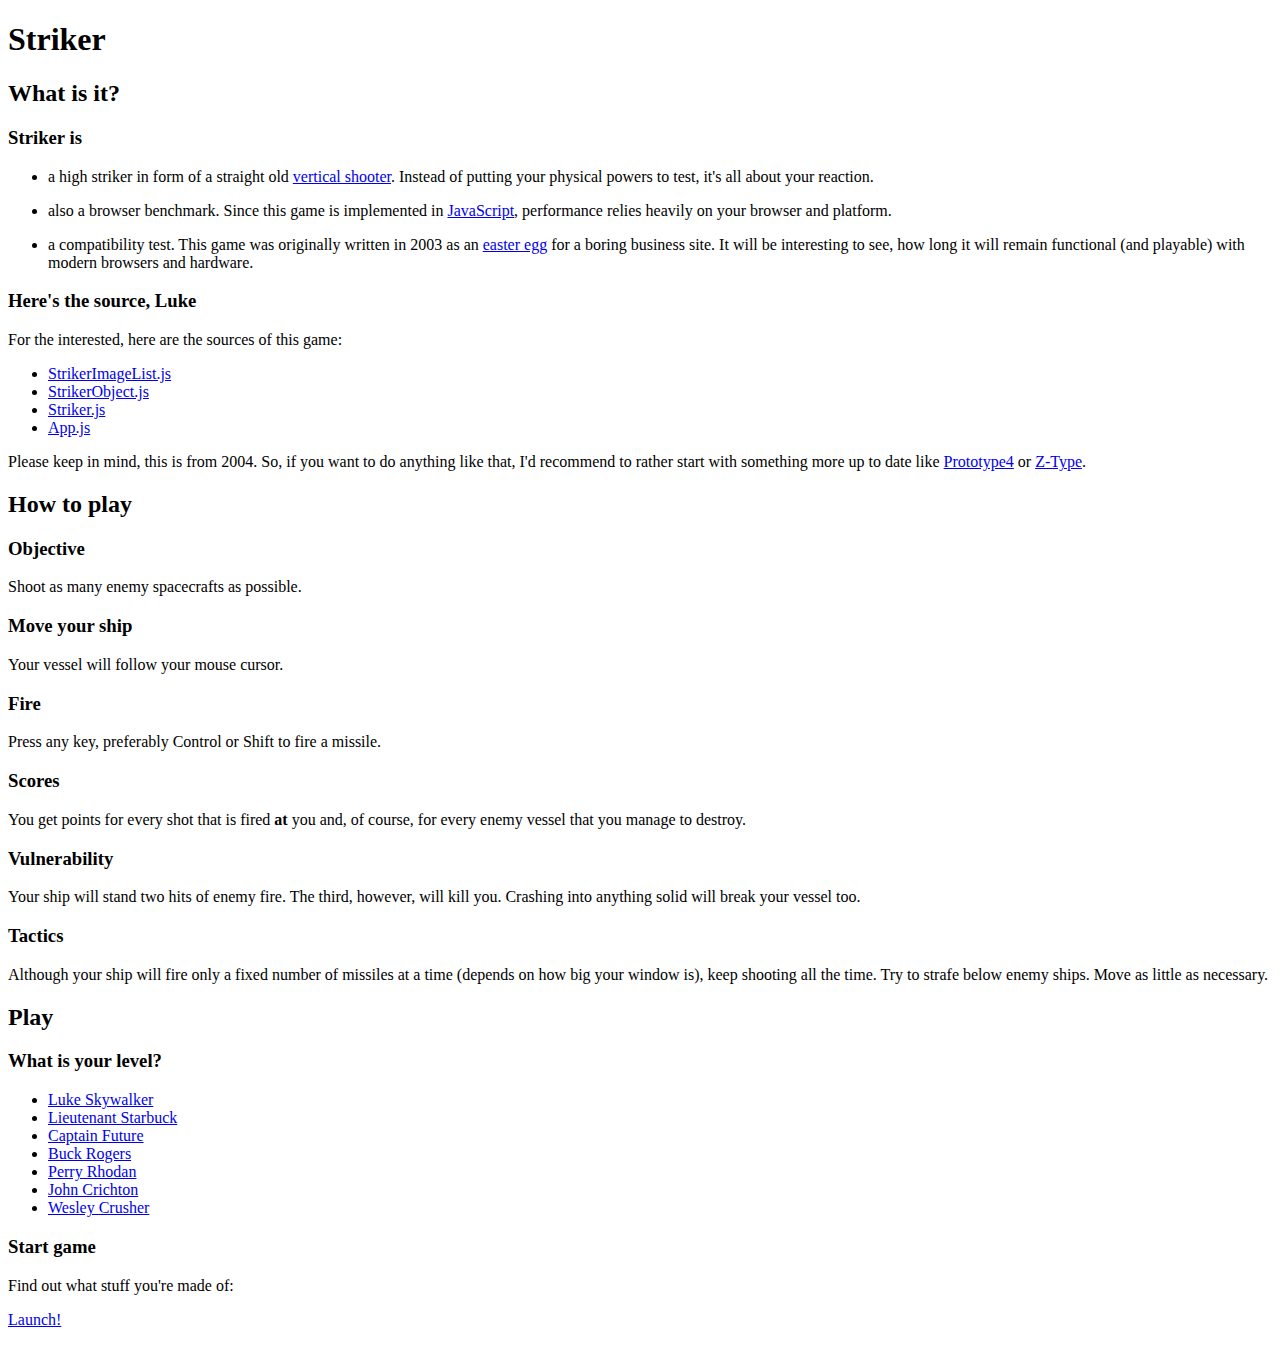
==== src/index.html @ 134ed442 "first commit" ====
<?xml version="1.0" encoding="UTF-8"?>
<!DOCTYPE html PUBLIC "-//W3C//DTD XHTML 1.0 Strict//EN"
	"http://www.w3.org/TR/xhtml1/DTD/xhtml1-strict.dtd">
<html xmlns="http://www.w3.org/1999/xhtml" xml:lang="en" lang="en">
<head>
<meta http-equiv="Content-Type" content="text/html; charset=UTF-8"/>
<meta http-equiv="author" content="mf@markusfisch.de"/>
<title>Striker</title>
<link rel="shortcut icon" href="favicon.ico" type="image/x-icon"/>
<link rel="icon" href="favicon.ico" type="image/x-icon"/>
<style type="text/css">
@import url( css/compressed.css );
</style>
<script type="text/javascript">
/*<![CDATA[*/
^js/compressed.js
/*]]>*/
</script>
</head>
<body>
<div id="Briefing">
	<h1><span>Striker</span></h1>
	<div class="About">
		<h2>What is it?</h2>
		<h3>Striker is</h3>
		<ul>
			<li><p>a high striker in form of a straight old <a
				href="http://en.wikipedia.org/wiki/Shoot_'em_up"
				class="Wiki">vertical shooter</a>.
				Instead of putting your physical
				powers to test, it's all about your reaction.</p></li>
			<li><p>also a browser benchmark. Since this game is implemented in <a
				href="http://en.wikipedia.org/wiki/JavaScript"
				class="Wiki">JavaScript</a>,
				performance relies heavily on your browser and platform.</p></li>
			<li><p>a compatibility test. This game was originally
				written in 2003 as an <a
				href="http://en.wikipedia.org/wiki/Easter_egg_(media)"
				class="Wiki">easter egg</a>
				for a boring business site. It will be interesting to see,
				how long it will remain functional (and playable) with modern
				browsers and hardware.</p></li>
		</ul>
		<h3>Here's the source, Luke</h3>
		<p>For the interested, here are the sources of this game:</p>
		<ul>
			<li><a href="js/src/StrikerImageList.js"
				class="Download">StrikerImageList.js</a></li>
			<li><a href="js/src/StrikerObject.js"
				class="Download">StrikerObject.js</a></li>
			<li><a href="js/src/Striker.js"
				class="Download">Striker.js</a></li>
			<li><a href="js/src/App.js"
				class="Download">App.js</a></li>
		</ul>
		<p>Please keep in mind, this is from 2004.
			So, if you want to do anything like that, I'd
			recommend to rather start with something more up to date like
			<a href="http://www.chromeexperiments.com/detail/prototype4/">Prototype4</a>
			or
			<a href="http://www.chromeexperiments.com/detail/z-type/">Z-Type</a>.</p>
	</div>
	<div class="HowToPlay">
		<h2>How to play</h2>
		<h3>Objective</h3>
		<p>Shoot as many enemy spacecrafts as possible.</p>
		<h3>Move your ship</h3>
		<p>Your vessel will follow your mouse cursor.</p>
		<h3>Fire</h3>
		<p>Press any key, preferably Control or Shift to fire a missile.</p>
		<h3>Scores</h3>
		<p>You get points for every shot that is fired <strong>at</strong>
			you and, of course, for every enemy vessel that you manage
			to destroy.</p>
		<h3>Vulnerability</h3>
		<p>Your ship will stand two hits of enemy fire. The third, however,
			will kill you.
			Crashing into anything solid will break your vessel too.</p>
		<h3>Tactics</h3>
		<p>Although your ship will fire only a fixed number of missiles at
			a time (depends on how big your window is), keep shooting all
			the time.
			Try to strafe below enemy ships.
			Move as little as necessary.</p>
	</div>
	<div class="Play">
		<h2>Play</h2>
		<h3>What is your level?</h3>
		<ul id="Scale">
			<li id="L7"><a href="http://en.wikipedia.org/wiki/Luke_Skywalker"
				class="Wiki">Luke Skywalker</a></li>
			<li id="L6"><a href="http://en.wikipedia.org/wiki/Lieutenant_Starbuck"
				class="Wiki">Lieutenant Starbuck</a></li>
			<li id="L5"><a href="http://en.wikipedia.org/wiki/Captain_Future"
				class="Wiki">Captain Future</a></li>
			<li id="L4"><a href="http://en.wikipedia.org/wiki/Buck_Rogers"
				class="Wiki">Buck Rogers</a></li>
			<li id="L3"><a href="http://en.wikipedia.org/wiki/Perry_Rhodan"
				class="Wiki">Perry Rhodan</a></li>
			<li id="L2"><a href="http://en.wikipedia.org/wiki/John_Crichton"
				class="Wiki">John Crichton</a></li>
			<li id="L1"><a href="http://en.wikipedia.org/wiki/Wesley_Crusher"
				class="Wiki">Wesley Crusher</a></li>
		</ul>
		<h3>Start game</h3>
		<p id="Score">Find out what stuff you're made of:</p>
		<p><a class="Launch"
			onclick="return App.play()"
			href="#">Launch!</a></p>
	</div>
</div>
</body>
</html>
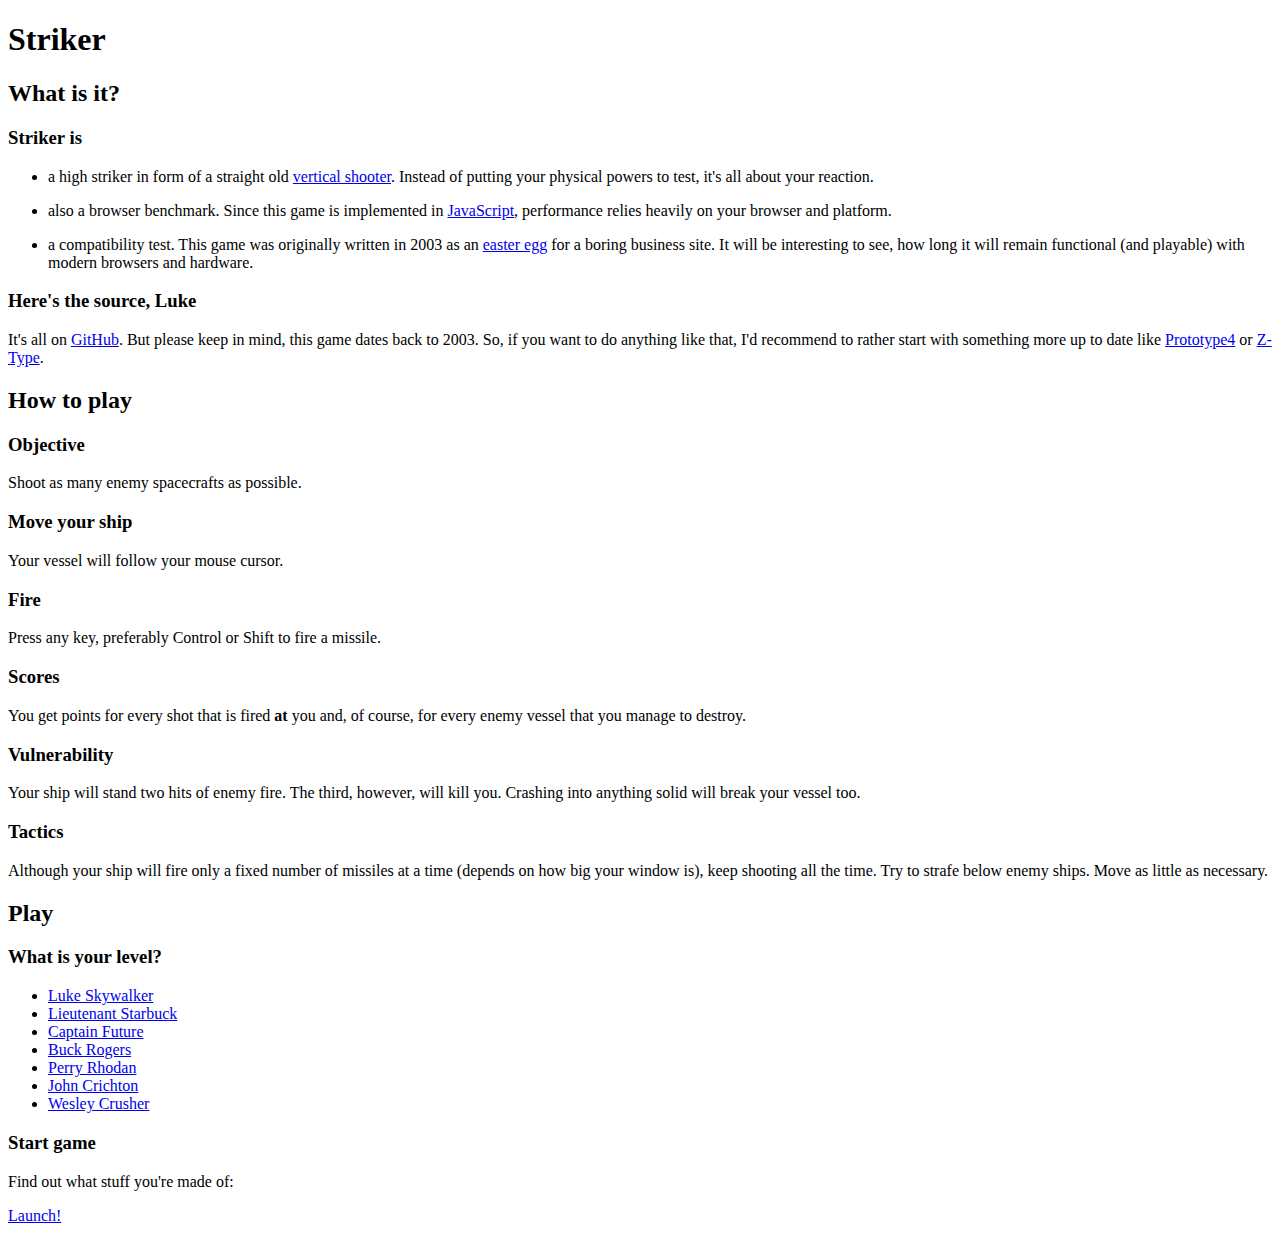
==== commit e73a50cd: "updated source section" ====
--- a/src/index.html
+++ b/src/index.html
@@ -42,18 +42,8 @@
 				browsers and hardware.</p></li>
 		</ul>
 		<h3>Here's the source, Luke</h3>
-		<p>For the interested, here are the sources of this game:</p>
-		<ul>
-			<li><a href="js/src/StrikerImageList.js"
-				class="Download">StrikerImageList.js</a></li>
-			<li><a href="js/src/StrikerObject.js"
-				class="Download">StrikerObject.js</a></li>
-			<li><a href="js/src/Striker.js"
-				class="Download">Striker.js</a></li>
-			<li><a href="js/src/App.js"
-				class="Download">App.js</a></li>
-		</ul>
-		<p>Please keep in mind, this is from 2004.
+		<p>It's all on <a href="https://github.com/markusfisch/Striker">GitHub</a>.
+			But please keep in mind, this game dates back to 2003.
 			So, if you want to do anything like that, I'd
 			recommend to rather start with something more up to date like
 			<a href="http://www.chromeexperiments.com/detail/prototype4/">Prototype4</a>
